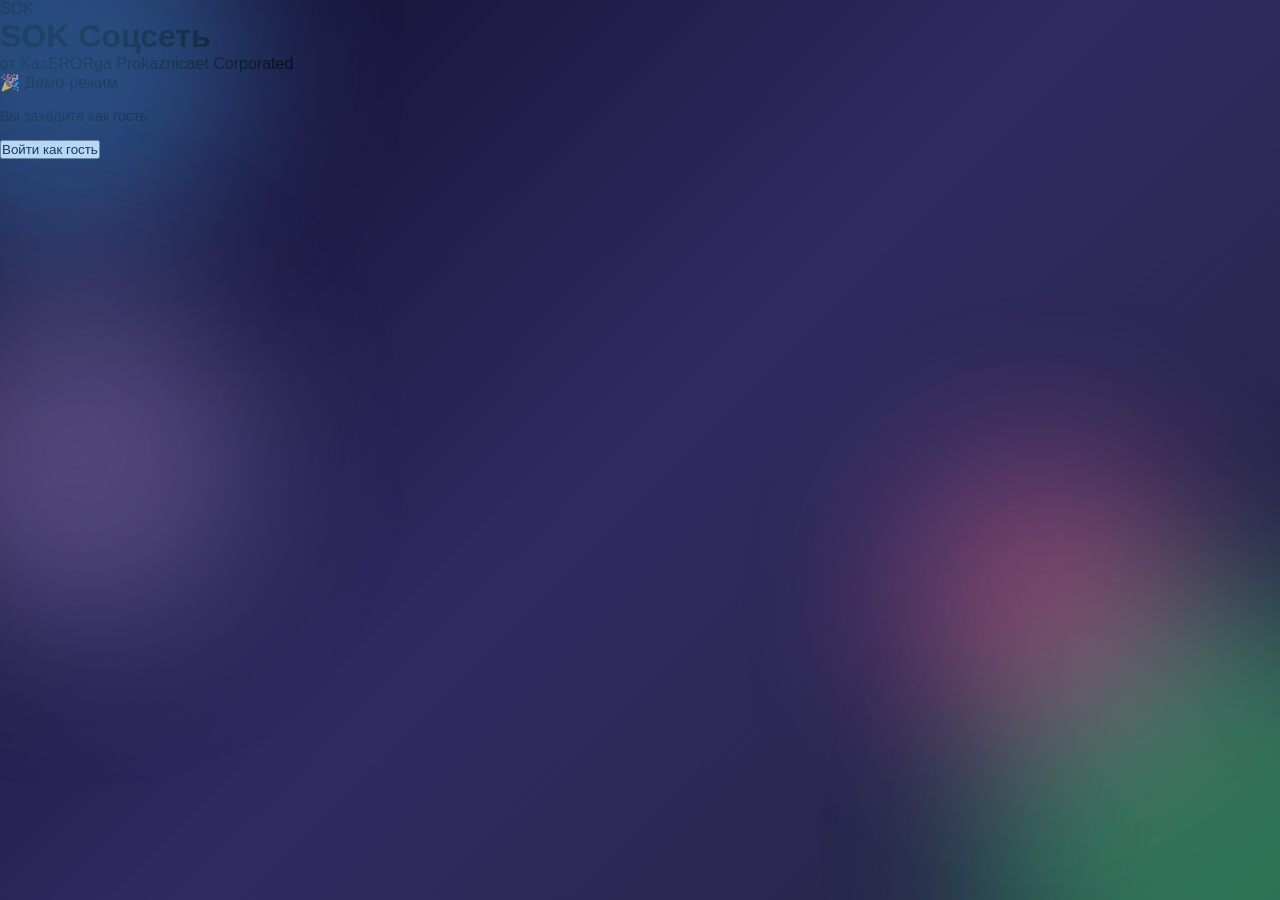
==== index.html @ bdfeb27c "Create index.html" ====
<!DOCTYPE html>
<html lang="ru">
<head>
    <meta charset="UTF-8">
    <meta name="viewport" content="width=device-width, initial-scale=1.0">
    <title>SOK - Вход</title>
    <link rel="stylesheet" href="style.css">
</head>
<body>
    <div class="orb orb-1"></div>
    <div class="orb orb-2"></div>
    <div class="orb orb-3"></div>
    <div class="orb orb-4"></div>

    <div class="container">
        <div class="auth-box">
            <div class="logo-wrapper">
                <div class="logo-icon">SOK</div>
                <h1>SOK Соцсеть</h1>
                <p>от KacERORga Prokaznicaet Corporated</p>
            </div>
            
            <div class="demo-mode">
                <p>🎉 Демо-режим</p>
                <p style="font-size: 0.9rem; margin: 1rem 0;">Вы заходите как гость</p>
                <button class="glow-btn" onclick="enterAsGuest()">Войти как гость</button>
            </div>
        </div>
    </div>

    <script>
        function enterAsGuest() {
            localStorage.setItem('user', JSON.stringify({
                username: 'Гость_' + Math.floor(Math.random() * 1000),
                name: 'Гость',
                id: Date.now()
            }));
            window.location.href = '/feed.html';
        }
    </script>
    <script src="script.js"></script>
</body>
</html>
---- style.css ----
* {
    margin: 0;
    padding: 0;
    box-sizing: border-box;
}

body {
    font-family: -apple-system, BlinkMacSystemFont, 'Segoe UI', Roboto, sans-serif;
    background: linear-gradient(135deg, #0f0c29, #302b63, #24243e);
    background-attachment: fixed;
    min-height: 100vh;
}

/* Анимированные шары */
.orb {
    position: fixed;
    border-radius: 50%;
    filter: blur(80px);
    opacity: 0.4;
    z-index: 0;
    animation: float 20s infinite ease-in-out;
}

.orb-1 { width: 400px; height: 400px; background: #4facfe; top: -150px; left: -150px; }
.orb-2 { width: 500px; height: 500px; background: #43e97b; bottom: -200px; right: -200px; animation-delay: 5s; }
.orb-3 { width: 300px; height: 300px; background: #fa709a; top: 50%; left: 70%; animation-delay: 10s; }
.orb-4 { width: 350px; height: 350px; background: #a18cd1; bottom: 30%; left: -100px; animation-delay: 3s; }

@keyframes float {
    0%, 100% { transform: translate(0, 0) scale(1); }
    33% { transform: translate(30px, -40px) scale(1.1); }
    66% { transform: translate(-20px, 30px) scale(0.9); }
}

/* Навигация */
.navbar {
    background: rgba(255, 255, 255, 0.08);
    backdrop-filter: blur(20px);
    border-bottom: 1px solid rgba(255, 255, 255, 0.1);
    padding: 1rem 0;
    position: sticky;
    top: 0;
    z-index: 100;
}

.nav-container {
    max-width: 1200px;
    margin: 0 auto;
    display: flex;
    justify-content: space-between;
    align-items: center;
    padding: 0 1.5rem;
}

.logo {
    font-size: 1.8rem;
    font-weight: 800;
    background: linear-gradient(135deg, #fff, #4facfe);
    -webkit-background-clip: text;
    background-clip: text;
    color: transparent;
}

.nav-links a {
    color: rgba(255, 255, 255, 0.7);
    text-decoration: none;
    margin-left: 1.5rem;
    padding: 0.5rem;
    transition: all 0.3s;
}

.nav-links a:hover, .nav-links a.active {
    color: white;
    background: rgba(255, 255, 255, 0.1);
    border-radius: 12px;
}

.user-name {
    color: white;
    font-weight: 500;
}

/* Основной контейнер */
.main-container {
    max-width: 1200px;
    margin: 2rem auto;
    display: grid;
    grid-template-columns: 280px 1fr 300px;
    gap: 1.5rem;
    padding: 0 1.5rem;
    position: relative;
    z-index: 1;
}

/* Левая колонка */
.left-sidebar, .right-sidebar {
    position: sticky;
    top: 80px;
    height: fit-content;
}

.menu-card, .stats-card, .suggestions-card, .trending-card {
    background: rgba(255, 255, 255, 0.08);
    backdrop-filter: blur(10px);
    border-radius: 20px;
    padding: 1rem;
    margin-bottom: 1rem;
    border: 1px solid rgba(255, 255, 255, 0.1);
}

.menu-item {
    padding: 0.75rem;
    color: rgba(255, 255, 255, 0.8);
    border-radius: 12px;
    cursor: pointer;
    transition: all 0.3s;
}

.menu-item:hover, .menu-item.active {
    background: rgba(79, 172, 254, 0.3);
    color: white;
}

.stats-card {
    display: flex;
    justify-content: space-around;
    text-align: center;
}

.stat-value {
    display: block;
    font-size: 1.5rem;
    font-weight: bold;
    color: #4facfe;
}

.stat-label {
    color: rgba(255, 255, 255, 0.6);
    font-size: 0.8rem;
}

/* Создание поста */
.create-post-card {
    background: rgba(255, 255, 255, 0.08);
    backdrop-filter: blur(10px);
    border-radius: 20px;
    padding: 1rem;
    margin-bottom: 1rem;
    border: 1px solid rgba(255, 255, 255, 0.1);
}

.create-post-header {
    display: flex;
    gap: 1rem;
}

.post-avatar {
    width: 40px;
    height: 40px;
    background: linear-gradient(135deg, #4facfe, #00f2fe);
    border-radius: 50%;
    display: flex;
    align-items: center;
    justify-content: center;
    font-weight: bold;
    color: white;
}

.create-post-header textarea {
    flex: 1;
    background: rgba(255, 255, 255, 0.05);
    border: 1px solid rgba(255, 255, 255, 0.2);
    border-radius: 16px;
    padding: 0.75rem;
    color: white;
    resize: none;
    font-family: inherit;
}

.create-post-actions {
    display: flex;
    gap: 0.5rem;
    margin-top: 1rem;
    justify-content: flex-end;
}

.attach-btn {
    background: rgba(255, 255, 255, 0.1);
    border: none;
    padding: 0.5rem 1rem;
    border-radius: 20px;
    color: white;
    cursor: pointer;
}

.submit-btn {
    background: linear-gradient(135deg, #4facfe, #00f2fe);
    border: none;
    padding: 0.5rem 1.5rem;
    border-radius: 20px;
    color: white;
    font-weight: bold;
    cursor: pointer;
}

/* Пост */
.post-card {
    background: rgba(255, 255, 255, 0.08);
    backdrop-filter: blur(10px);
    border-radius: 20px;
    padding: 1rem;
    margin-bottom: 1rem;
    border: 1px solid rgba(255, 255, 255, 0.1);
    transition: transform 0.2s;
}

.post-card:hover {
    transform: translateY(-2px);
}

.post-header {
    display: flex;
    gap: 0.75rem;
    margin-bottom: 1rem;
}

.post-author-avatar {
    width: 40px;
    height: 40px;
    background: linear-gradient(135deg, #4facfe, #00f2fe);
    border-radius: 50%;
    display: flex;
    align-items: center;
    justify-content: center;
    font-weight: bold;
    color: white;
}

.post-author-name {
    color: white;
    font-weight: 600;
}

.post-date {
    color: rgba(255, 255, 255, 0.5);
    font-size: 0.75rem;
}

.post-content {
    color: white;
    margin-bottom: 1rem;
    line-height: 1.4;
}

.post-stats {
    display: flex;
    gap: 1rem;
    color: rgba(255, 255, 255, 0.6);
    font-size: 0.85rem;
    padding: 0.5rem 0;
    border-top: 1px solid rgba(255, 255, 255, 0.1);
    border-bottom: 1px solid rgba(255, 255, 255, 0.1);
}

.post-actions {
    display: flex;
    gap: 1rem;
    margin-top: 0.5rem;
}

.action-btn {
    background: none;
    border: none;
    padding: 0.5rem 1rem;
    border-radius: 20px;
    color: rgba(255, 255, 255, 0.7);
    cursor: pointer;
    transition: all 0.3s;
}

.action-btn:hover {
    background: rgba(255, 255, 255, 0.1);
    color: white;
}

/* Лента табы */
.feed-header {
    display: flex;
    gap: 0.5rem;
    margin-bottom: 1rem;
}

.feed-tab {
    background: rgba(255, 255, 255, 0.05);
    border: none;
    padding: 0.5rem 1.5rem;
    border-radius: 30px;
    color: rgba(255, 255, 255, 0.7);
    cursor: pointer;
}

.feed-tab.active {
    background: rgba(79, 172, 254, 0.3);
    color: white;
}

/* Рекомендации */
.suggestion-item {
    display: flex;
    gap: 0.75rem;
    padding: 0.75rem 0;
    border-bottom: 1px solid rgba(255, 255, 255, 0.1);
}

.suggestion-avatar {
    width: 40px;
    height: 40px;
    background: rgba(255, 255, 255, 0.2);
    border-radius: 50%;
    display: flex;
    align-items: center;
    justify-content: center;
    font-weight: bold;
}

.suggestion-info {
    flex: 1;
}

.suggestion-name {
    color: white;
    font-weight: 500;
}

.follow-btn {
    background: rgba(79, 172, 254, 0.5);
    border: none;
    padding: 0.25rem 0.75rem;
    border-radius: 15px;
    color: white;
    font-size: 0.75rem;
    cursor: pointer;
}

.trending-item {
    padding: 0.5rem 0;
    color: #4facfe;
    cursor: pointer;
}

/* Модалка */
.modal {
    display: none;
    position: fixed;
    top: 0;
    left: 0;
    width: 100%;
    height: 100%;
    background: rgba(0,0,0,0.8);
    z-index: 1000;
    align-items: center;
    justify-content: center;
}

.modal-content {
    background: rgba(15, 12, 41, 0.95);
    backdrop-filter: blur(20px);
    border-radius: 24px;
    width: 500px;
    max-width: 90%;
    padding: 1.5rem;
    border: 1px solid rgba(255,255,255,0.2);
}

.comment {
    background: rgba(255,255,255,0.05);
    padding: 0.75rem;
    border-radius: 12px;
    margin-bottom: 0.5rem;
}

.add-comment {
    display: flex;
    gap: 0.5rem;
    margin-top: 1rem;
}

.add-comment input {
    flex: 1;
    padding: 0.75rem;
    background: rgba(255,255,255,0.1);
    border: 1px solid rgba(255,255,255,0.2);
    border-radius: 20px;
    color: white;
}

/* Профиль */
.profile-container {
    max-width: 900px;
    margin: 2rem auto;
    position: relative;
    z-index: 1;
}

.profile-cover {
    height: 200px;
    background: linear-gradient(135deg, #4facfe, #00f2fe);
    border-radius: 24px;
}

.profile-info-card {
    background: rgba(255,255,255,0.08);
    backdrop-filter: blur(20px);
    border-radius: 24px;
    margin-top: -50px;
    margin-left: 2rem;
    margin-right: 2rem;
    padding: 1.5rem;
    display: flex;
    gap: 1.5rem;
    flex-wrap: wrap;
}

.profile-avatar-large {
    width: 100px;
    height: 100px;
    background: linear-gradient(135deg, #4facfe, #00f2fe);
    border-radius: 50%;
    display: flex;
    align-items: center;
    justify-content: center;
    font-size: 3rem;
    border: 4px solid rgba(255,255,255,0.3);
}

.profile-details h1 {
    color: white;
    margin-bottom: 0.25rem;
}

.profile-stats {
    display: flex;
    gap: 1.5rem;
    margin: 1rem 0;
}

.profile-stats .stat {
    text-align: center;
}

.profile-stats .stat span {
    display: block;
    font-size: 1.2rem;
    font-weight: bold;
    color: #4facfe;
}

.profile-tabs {
    display: flex;
    gap: 1rem;
    margin: 1.5rem 2rem;
}

.profile-tab {
    background: none;
    border: none;
    padding: 0.5rem 1rem;
    color: rgba(255,255,255,0.7);
    cursor: pointer;
}

.profile-tab.active {
    color: #4facfe;
    border-bottom: 2px solid #4facfe;
}

.profile-tab-content {
    display: none;
    padding: 0 2rem;
}

.profile-tab-content.active {
    display: block;
}

.empty-state, .empty-feed {
    text-align: center;
    padding: 3rem;
    color: rgba(255,255,255,0.5);
}

/* Адаптив */
@media (max-width: 1000px) {
    .main-container {
        grid-template-columns: 1fr;
    }
    .left-sidebar, .right-sidebar {
        display: none;
    }
}
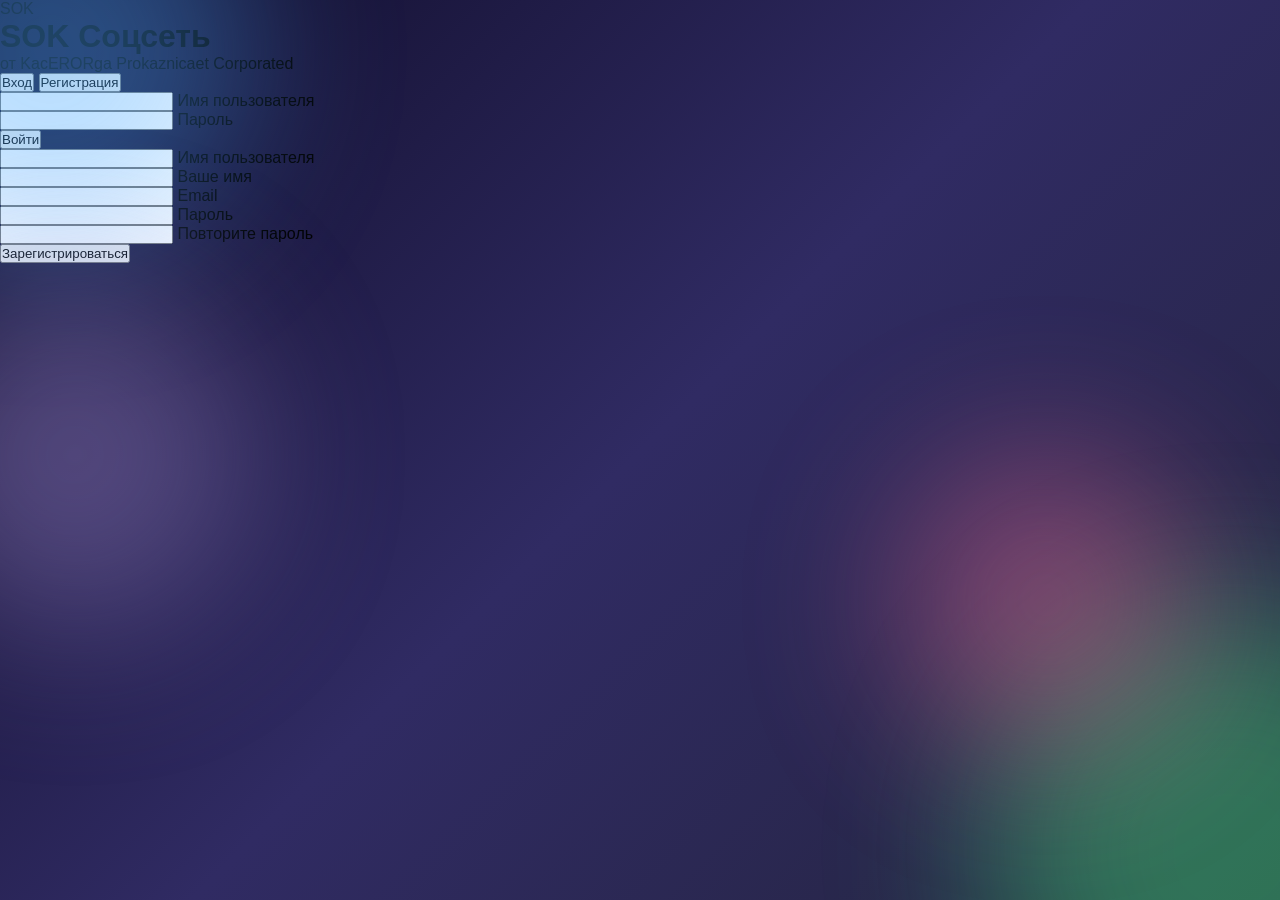
==== commit e907492c: "Update index.html" ====
--- a/index.html
+++ b/index.html
@@ -3,7 +3,7 @@
 <head>
     <meta charset="UTF-8">
     <meta name="viewport" content="width=device-width, initial-scale=1.0">
-    <title>SOK - Вход</title>
+    <title>SOK - Вход и регистрация</title>
     <link rel="stylesheet" href="style.css">
 </head>
 <body>
@@ -20,24 +20,178 @@
                 <p>от KacERORga Prokaznicaet Corporated</p>
             </div>
             
-            <div class="demo-mode">
-                <p>🎉 Демо-режим</p>
-                <p style="font-size: 0.9rem; margin: 1rem 0;">Вы заходите как гость</p>
-                <button class="glow-btn" onclick="enterAsGuest()">Войти как гость</button>
+            <div class="tabs">
+                <button class="tab-btn active" onclick="showTab('login')">Вход</button>
+                <button class="tab-btn" onclick="showTab('register')">Регистрация</button>
+            </div>
+
+            <!-- Форма входа -->
+            <div id="login-form" class="form-container active">
+                <div class="input-group">
+                    <input type="text" id="login-username" placeholder=" ">
+                    <label>Имя пользователя</label>
+                </div>
+                <div class="input-group">
+                    <input type="password" id="login-password" placeholder=" ">
+                    <label>Пароль</label>
+                </div>
+                <button class="glow-btn" onclick="login()">Войти</button>
+                <div id="login-error" class="error"></div>
+            </div>
+
+            <!-- Форма регистрации -->
+            <div id="register-form" class="form-container">
+                <div class="input-group">
+                    <input type="text" id="reg-username" placeholder=" ">
+                    <label>Имя пользователя</label>
+                </div>
+                <div class="input-group">
+                    <input type="text" id="reg-name" placeholder=" ">
+                    <label>Ваше имя</label>
+                </div>
+                <div class="input-group">
+                    <input type="email" id="reg-email" placeholder=" ">
+                    <label>Email</label>
+                </div>
+                <div class="input-group">
+                    <input type="password" id="reg-password" placeholder=" ">
+                    <label>Пароль</label>
+                </div>
+                <div class="input-group">
+                    <input type="password" id="reg-password2" placeholder=" ">
+                    <label>Повторите пароль</label>
+                </div>
+                <button class="glow-btn" onclick="register()">Зарегистрироваться</button>
+                <div id="reg-error" class="error"></div>
             </div>
         </div>
     </div>
 
     <script>
-        function enterAsGuest() {
-            localStorage.setItem('user', JSON.stringify({
-                username: 'Гость_' + Math.floor(Math.random() * 1000),
-                name: 'Гость',
-                id: Date.now()
+        // Показать вкладку
+        function showTab(tab) {
+            document.querySelectorAll('.tab-btn').forEach(btn => btn.classList.remove('active'));
+            document.querySelectorAll('.form-container').forEach(form => form.classList.remove('active'));
+            
+            if (tab === 'login') {
+                document.querySelector('.tab-btn:first-child').classList.add('active');
+                document.getElementById('login-form').classList.add('active');
+            } else {
+                document.querySelector('.tab-btn:last-child').classList.add('active');
+                document.getElementById('register-form').classList.add('active');
+            }
+        }
+
+        // Регистрация
+        function register() {
+            const username = document.getElementById('reg-username').value.trim();
+            const name = document.getElementById('reg-name').value.trim();
+            const email = document.getElementById('reg-email').value.trim();
+            const password = document.getElementById('reg-password').value;
+            const password2 = document.getElementById('reg-password2').value;
+            const errorDiv = document.getElementById('reg-error');
+
+            // Валидация
+            if (!username || !password || !email) {
+                errorDiv.textContent = 'Заполните все поля';
+                return;
+            }
+            if (username.length < 3) {
+                errorDiv.textContent = 'Имя пользователя должно быть не менее 3 символов';
+                return;
+            }
+            if (password.length < 4) {
+                errorDiv.textContent = 'Пароль должен быть не менее 4 символов';
+                return;
+            }
+            if (password !== password2) {
+                errorDiv.textContent = 'Пароли не совпадают';
+                return;
+            }
+
+            // Получаем список пользователей из localStorage
+            let users = JSON.parse(localStorage.getItem('sok_users') || '[]');
+            
+            // Проверка на существующего пользователя
+            if (users.find(u => u.username === username)) {
+                errorDiv.textContent = 'Пользователь с таким именем уже существует';
+                return;
+            }
+            if (users.find(u => u.email === email)) {
+                errorDiv.textContent = 'Пользователь с таким email уже существует';
+                return;
+            }
+
+            // Создаём нового пользователя
+            const newUser = {
+                id: Date.now(),
+                username: username,
+                name: name || username,
+                email: email,
+                password: password,
+                avatar: username.charAt(0).toUpperCase(),
+                followers: [],
+                following: [],
+                created_at: Date.now()
+            };
+
+            users.push(newUser);
+            localStorage.setItem('sok_users', JSON.stringify(users));
+            
+            errorDiv.style.color = '#4ade80';
+            errorDiv.textContent = 'Регистрация успешна! Теперь войдите.';
+            
+            // Очищаем форму
+            document.getElementById('reg-username').value = '';
+            document.getElementById('reg-name').value = '';
+            document.getElementById('reg-email').value = '';
+            document.getElementById('reg-password').value = '';
+            document.getElementById('reg-password2').value = '';
+            
+            // Переключаемся на вход через 1.5 секунды
+            setTimeout(() => {
+                errorDiv.textContent = '';
+                errorDiv.style.color = '#ff6b6b';
+                showTab('login');
+            }, 1500);
+        }
+
+        // Вход
+        function login() {
+            const username = document.getElementById('login-username').value.trim();
+            const password = document.getElementById('login-password').value;
+            const errorDiv = document.getElementById('login-error');
+
+            if (!username || !password) {
+                errorDiv.textContent = 'Введите имя пользователя и пароль';
+                return;
+            }
+
+            let users = JSON.parse(localStorage.getItem('sok_users') || '[]');
+            const user = users.find(u => u.username === username && u.password === password);
+
+            if (!user) {
+                errorDiv.textContent = 'Неверное имя пользователя или пароль';
+                return;
+            }
+
+            // Сохраняем текущего пользователя
+            localStorage.setItem('sok_current_user', JSON.stringify({
+                id: user.id,
+                username: user.username,
+                name: user.name,
+                avatar: user.avatar
             }));
+
+            // Перенаправляем на ленту
+            window.location.href = '/feed.html';
+        }
+
+        // Автоматическая проверка — если уже залогинены, кидаем на ленту
+        const currentUser = JSON.parse(localStorage.getItem('sok_current_user') || 'null');
+        if (currentUser) {
             window.location.href = '/feed.html';
         }
     </script>
-    <script src="script.js"></script>
 </body>
 </html>
